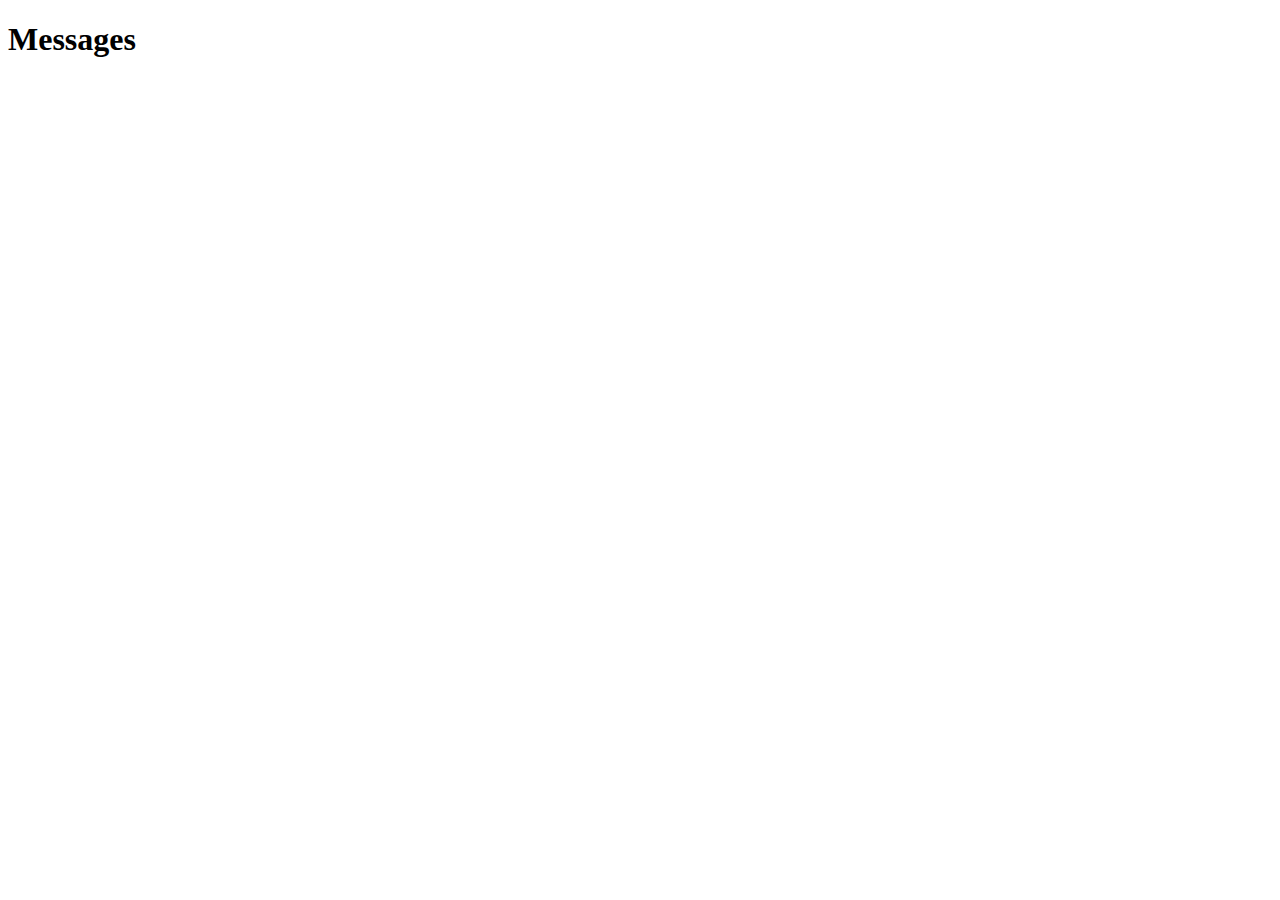
==== messages/index.html @ 965f76f2 "initial commit" ====
<!DOCTYPE html>

<html>

<head>
  <meta charset="utf-8" />
  <title>Messages</title>
  <script>
    function loadMessages() {
      jsonData = '[{"id":1,"content":"Do you really want to hurt me?","username":"Boy"},{"id":2,"content":"Do you really want to make me cry?","username":"George"}]';
      // Your code here......
    }
  </script>
</head>

<body onload="loadMessages()">
  <h1>Messages</h1>
  <div id="messages"></div>
</body>

</html>
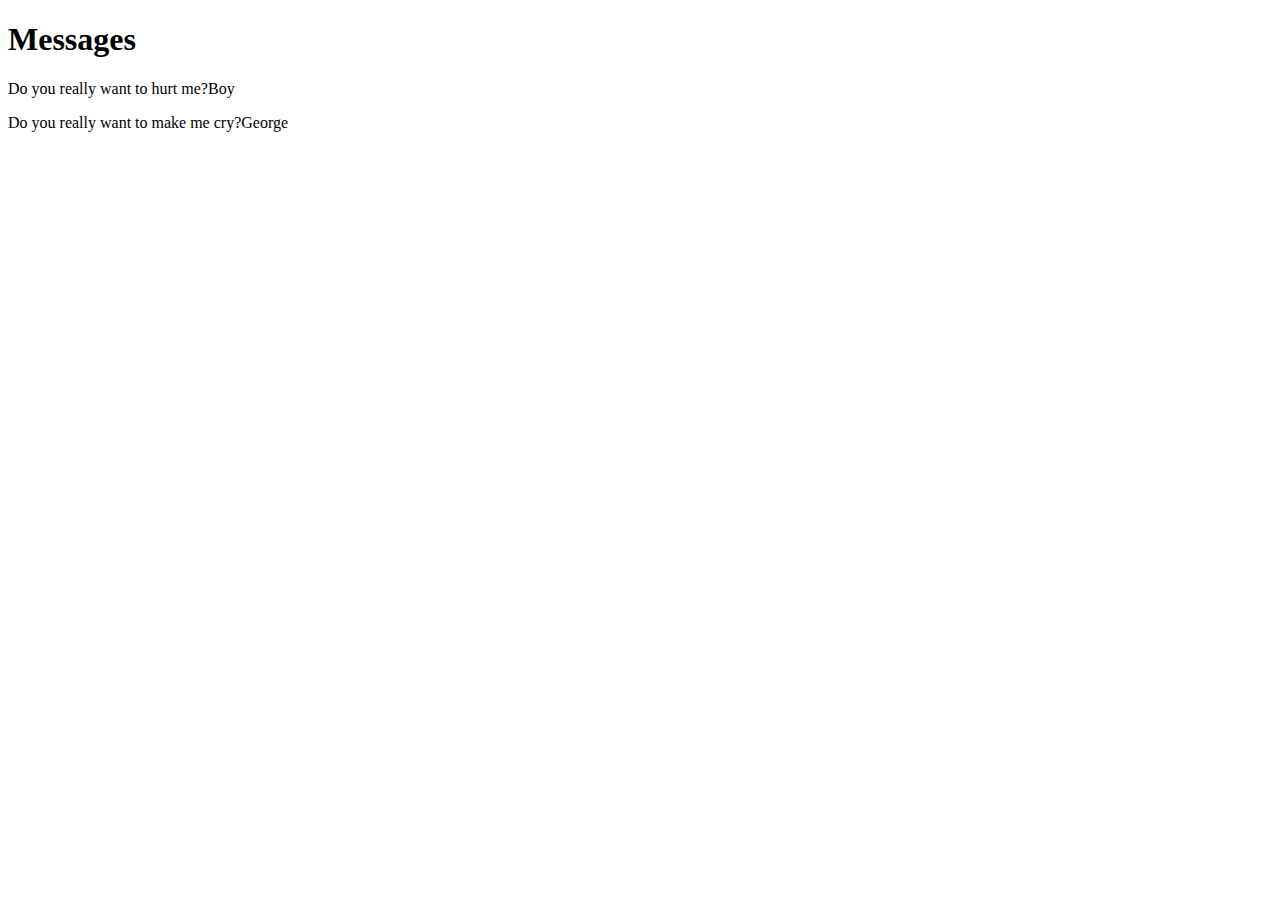
==== commit c0f00d90: "add load messages function" ====
--- a/messages/index.html
+++ b/messages/index.html
@@ -8,7 +8,13 @@
   <script>
     function loadMessages() {
       jsonData = '[{"id":1,"content":"Do you really want to hurt me?","username":"Boy"},{"id":2,"content":"Do you really want to make me cry?","username":"George"}]';
-      // Your code here......
+      messages = document.getElementById("messages");
+      jsonList = JSON.parse(jsonData);
+      messagesContent = ""
+      jsonList.forEach(message => {
+        messagesContent += `<p>${message.content}<span>${message.username}</span></p>`;
+      });
+      messages.innerHTML = messagesContent;
     }
   </script>
 </head>
